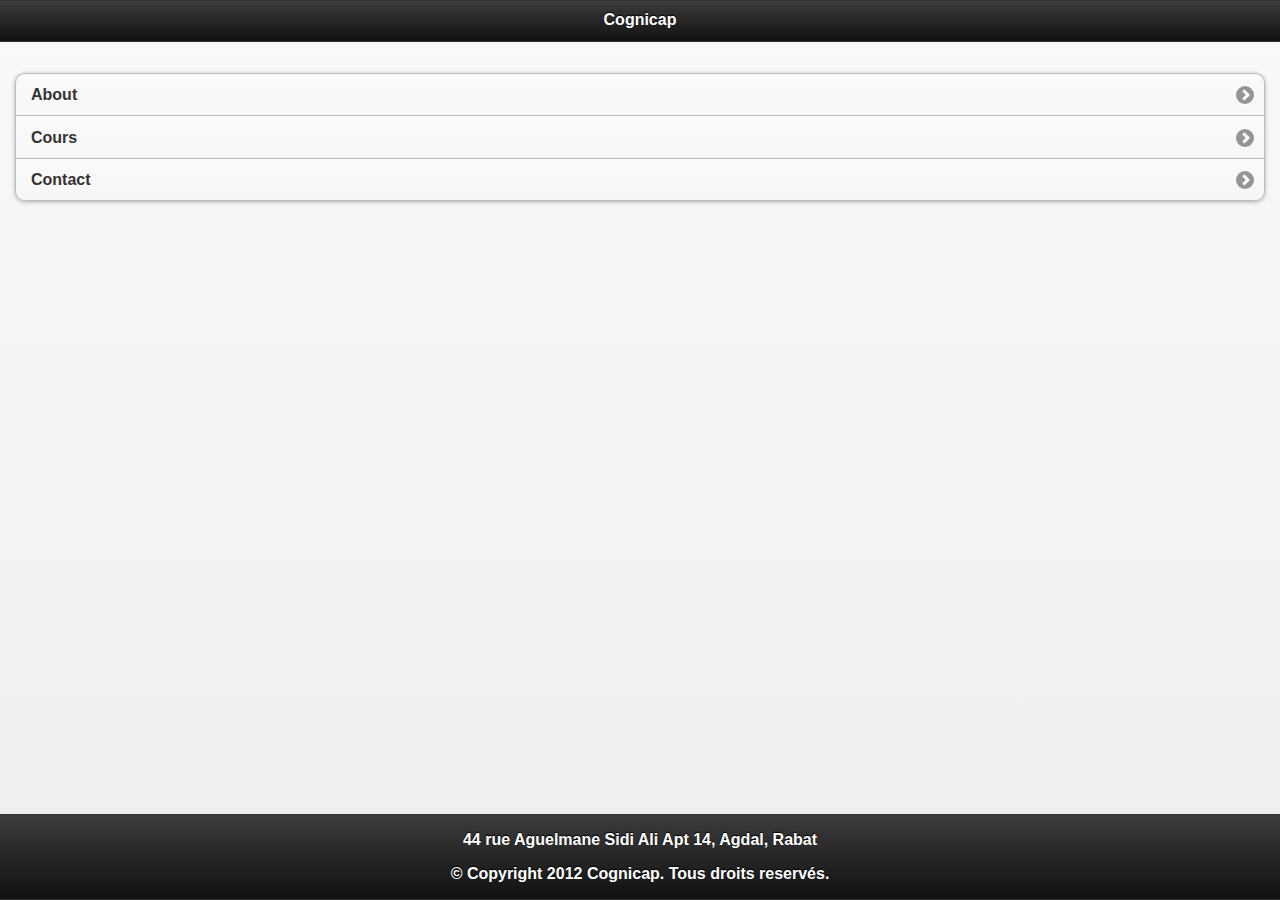
==== assets/www/index.html @ 107878a7 "first commit" ====
<!DOCTYPE HTML>
<html>
<head>
<title>Cordova</title>
<script type="text/javascript" charset="utf-8" src="cordova-1.8.1.js"></script>
	<meta name="viewport" content="width=device-width, initial-scale=1"/> 
<link rel="stylesheet" href="../jquery.mobile-1.1.1/jquery.mobile-1.1.1.css" />

<!--  <link rel="stylesheet" href="fix.css" />   -->
<script src="jquery.js"></script>
	<script src="../jquery.mobile-1.1.1/jquery.mobile-1.1.1.js"></script>
	<script type="text/javascript" language="javascript">
	function showValue(){
	document.getElementById("mission").style.display="none";
	document.getElementById("valeur").style.display="block";
	}
	function showMission(){
	document.getElementById("mission").style.display="block";
	document.getElementById("valeur").style.display="none";
	}
  
	</script> 
	
</head> 
<body> 

<div id="index" data-role="page">

	<div data-role="header" data-position="fixed">
		<h1>Cognicap</h1>
	</div><!-- /header -->

	
	<div data-role="content">	
		<ul data-role="listview" data-inset="true" data-theme="d"> 
	<li><a href="about.html" >About</a></li>
	<li><a href="cours.html" >Cours</a></li>
	<li><a href="contact.html" >Contact</a></li>
</ul>		
	</div><!-- /content -->
	
	<div data-role="footer" data-position="fixed"> 
	<center>
	<p>44 rue Aguelmane Sidi Ali Apt 14, Agdal, Rabat</p> 
    <p>	&copy Copyright 2012 Cognicap. Tous droits reserv�s. </p>
	</center>
</div> 

</div><!-- /page -->

</body>
</html>
---- assets/www/fix.css ----
.ui-page {
    -webkit-backface-visibility: hidden;
overflow: hidden;
-webkit-transform:translate3d(0,0,0) ;
}
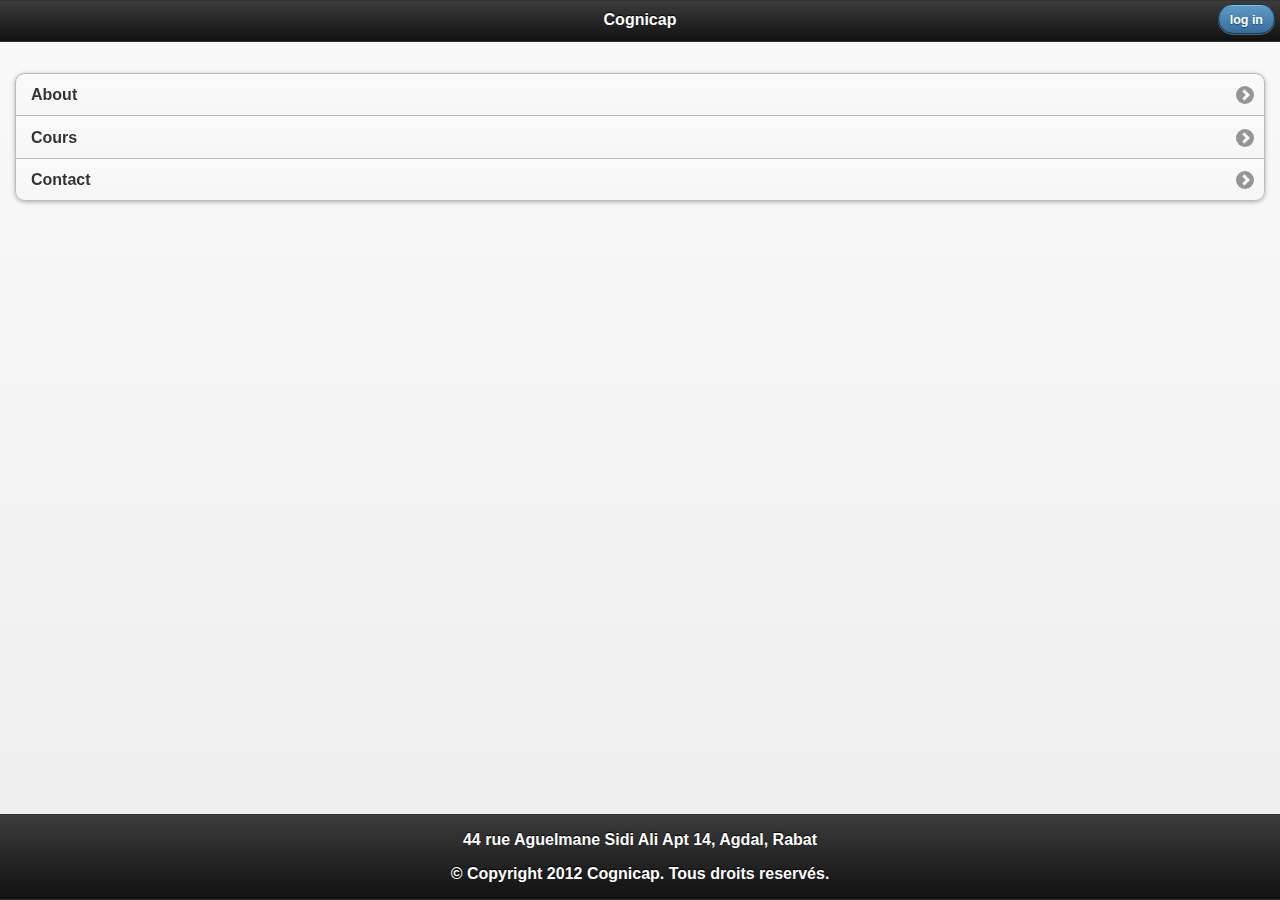
==== commit 130d7ae0: "login" ====
--- a/assets/www/index.html
+++ b/assets/www/index.html
@@ -1,14 +1,20 @@
 <!DOCTYPE HTML>
 <html>
 <head>
-<title>Cordova</title>
-<script type="text/javascript" charset="utf-8" src="cordova-1.8.1.js"></script>
-	<meta name="viewport" content="width=device-width, initial-scale=1"/> 
-<link rel="stylesheet" href="../jquery.mobile-1.1.1/jquery.mobile-1.1.1.css" />
+<title>CogniApp</title>
 
-<!--  <link rel="stylesheet" href="fix.css" />   -->
-<script src="jquery.js"></script>
-	<script src="../jquery.mobile-1.1.1/jquery.mobile-1.1.1.js"></script>
+<meta http-equiv="Content-Type" content="text/html; charset=UTF-8" />
+	<meta name="viewport" content="width=device-width, initial-scale=1"/>
+	<link rel="stylesheet" href="lib/jquery.mobile/jquery.mobile-1.1.1.min.css" />
+	
+	<script type="text/javascript" charset="utf-8" src="lib/cordova/cordova-1.8.1.js"></script>
+	<script src="lib/jquery/jquery-1.7.1.min.js"></script>
+	<script src="lib/jquery.mobile/jquery.mobile-1.1.1.min.js"></script>
+ 	<link rel="stylesheet" href="lib/jquery.mobile/jquery.mobile.simpledialog.min.css" /> 
+<script src="lib/jquery.mobile/jquery.mobile.simpledialog2.min.js"></script> 
+<link rel="stylesheet" href="css/fix.css" />
+
+	
 	<script type="text/javascript" language="javascript">
 	function showValue(){
 	document.getElementById("mission").style.display="none";
@@ -18,31 +24,62 @@
 	document.getElementById("mission").style.display="block";
 	document.getElementById("valeur").style.display="none";
 	}
+ 
+
   
 	</script> 
+	<script> $(document).delegate('#log', 'click', function() {
+  // NOTE: The selector can be whatever you like, so long as it is an HTML element.
+  //       If you prefer, it can be a member of the current page, or an anonymous div
+  //       like shown.
+  $('<div />').simpledialog2({ 
+    mode: 'blank',
+    headerText: 'Log in ',
+    headerClose: true,
+	dialogAllow: true,
+    dialogForce: true,
+    blankContent : 
+	'<div id="contactme">'+
+	'<div data-role="fieldcontain" >'+
+    '<label for="name">Nom:</label>'+
+    '<input type="text" name="name" id="nom" value=""  />'+
+'</div>'+'<div data-role="fieldcontain">'+	
+	'<label for="name">Mot de passe:</label>'+ 
+	'<input type="text" name="name" id="prenom" value="" />'+
+	'</div>'+
+	'</div>'+
+	"<a rel='close' data-role='button' href='#'>Valider</a>"+
+	"<a href='register.html' > S'inscrire </a>"
+  })
+}) 
+</script>
+
+
 	
 </head> 
-<body> 
+<body > 
 
-<div id="index" data-role="page">
+<div id="index" data-role="page" 		>
 
 	<div data-role="header" data-position="fixed">
 		<h1>Cognicap</h1>
+	<a href="#" id="log" data-theme="b" data-transition="none" class="ui-btn-right">log in</a>
 	</div><!-- /header -->
 
 	
-	<div data-role="content">	
+	<div data-role="content" >	
+		
 		<ul data-role="listview" data-inset="true" data-theme="d"> 
-	<li><a href="about.html" >About</a></li>
-	<li><a href="cours.html" >Cours</a></li>
-	<li><a href="contact.html" >Contact</a></li>
+	<li><a href="html/about.html" data-transition="none">About</a></li>
+	<li><a href="html/cours.html" data-transition="none">Cours</a></li>
+	<li><a href="html/contact.html" data-transition="none">Contact</a></li>
 </ul>		
 	</div><!-- /content -->
 	
-	<div data-role="footer" data-position="fixed"> 
+	<div data-role="footer" data-position="fixed" > 
 	<center>
 	<p>44 rue Aguelmane Sidi Ali Apt 14, Agdal, Rabat</p> 
-    <p>	&copy Copyright 2012 Cognicap. Tous droits reserv�s. </p>
+    <p>	&copy Copyright 2012 Cognicap. Tous droits reservés. </p>
 	</center>
 </div> 
 
--- a/assets/www/css/fix.css
+++ b/assets/www/css/fix.css
@@ -0,0 +1,23 @@
+
+
+.ui-mobile, .ui-mobile .ui-page, .ui-mobile [data-role="page"], .ui-mobile [data-role="dialog"], .ui-page, .ui-mobile .ui-page-active {
+
+-webkit-backface-visibility: hidden;
+}
+
+/* to align fields and labels in the contact me dialog box*/
+
+#contactme label{
+width:30%;
+}
+
+#contactme input{
+width:70%;
+}
+#contactme label , #contactme input{
+display:inline-block;
+}
+
+
+
+/* end */